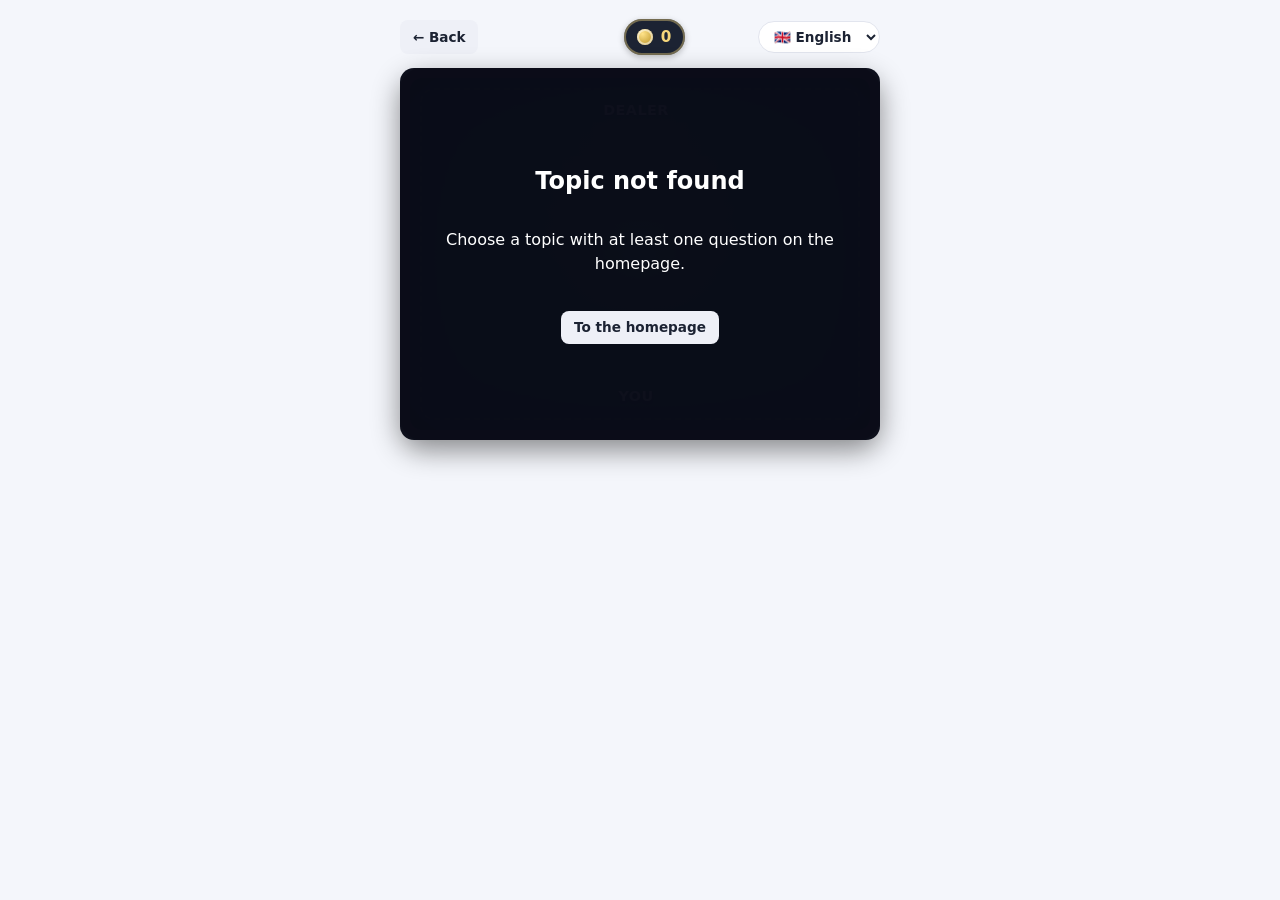
==== blackjack.html @ c1901c58 "Legg til flerspråksstøtte (norsk/engelsk) Nytt js/i18n.js håndterer oversettelser med en enkel t(key" ====
<!DOCTYPE html>
<html lang="no">
<head>
<meta charset="UTF-8" />
<meta name="viewport" content="width=device-width, initial-scale=1.0" />
<title>Quiz Blackjack — PrøveSpill</title>
<link rel="stylesheet" href="style.css" />
<link rel="stylesheet" href="flappy.css" />
<link rel="stylesheet" href="blackjack.css" />
</head>
<body class="game-body">
<div class="game-topbar">
  <a href="index.html" class="secondary back-link" data-i18n="backLink"></a>
  <div id="deck-title" class="deck-title"></div>
  <div class="chip-badge">
    <span class="chip-badge-icon"></span>
    <span id="chips-display">0</span>
  </div>
  <div id="lang-switcher"></div>
</div>

<div class="bj-wrap">
  <div class="bj-table">
    <div class="bj-felt-ring"></div>

    <div class="bj-row bj-row-dealer">
      <div class="bj-label"><span data-i18n="dealerLabel"></span> <span id="dealer-total" class="bj-total"></span></div>
      <div id="dealer-cards" class="bj-cards"></div>
    </div>

    <p id="bj-message" class="bj-message"></p>

    <div class="bj-row bj-row-player">
      <div id="player-cards" class="bj-cards"></div>
      <div class="bj-label"><span data-i18n="playerLabel"></span> <span id="player-total" class="bj-total"></span></div>
    </div>
  </div>

  <div id="panel-betting" class="bj-panel">
    <p class="bj-panel-title" data-i18n="chooseBet"></p>
    <div id="bet-buttons" class="chip-rack"></div>
    <div class="bet-custom">
      <input type="number" id="bet-input" min="1" value="10" />
      <button id="deal-btn" data-i18n="dealBtn"></button>
    </div>
  </div>

  <div id="panel-playing" class="bj-panel bj-panel-round hidden">
    <button id="hit-btn" class="round-btn round-btn-hit" data-i18n="hitBtn"></button>
    <button id="double-btn" class="round-btn round-btn-double" data-i18n="doubleBtn"></button>
    <button id="stand-btn" class="round-btn round-btn-stand" data-i18n="standBtn"></button>
  </div>

  <div id="panel-resolved" class="bj-panel hidden">
    <p id="resolved-text"></p>
    <button id="continue-btn" data-i18n="continueBtn"></button>
  </div>

  <div id="panel-broke" class="bj-panel hidden">
    <p data-i18n="brokeText"></p>
    <button id="bailout-btn" data-i18n="bailoutBtn"></button>
  </div>

  <div id="overlay-question" class="overlay hidden">
    <p id="question-progress" class="question-progress"></p>
    <h3 id="question-text"></h3>
    <div id="question-options" class="question-options"></div>
    <p id="question-feedback" class="question-feedback"></p>
  </div>

  <div id="overlay-empty" class="overlay hidden">
    <h2 data-i18n="emptyDeckTitle"></h2>
    <p data-i18n="emptyDeckText"></p>
    <a href="index.html" class="secondary back-link" data-i18n="toHomepage"></a>
  </div>
</div>

<script src="js/i18n.js"></script>
<script src="js/storage.js"></script>
<script src="js/blackjack.js"></script>
</body>
</html>
---- style.css ----
:root {
  --bg: #f4f6fb;
  --card-bg: #ffffff;
  --text: #1c2333;
  --muted: #667085;
  --primary: #4f46e5;
  --primary-dark: #3f37c9;
  --accent: #22c55e;
  --danger: #ef4444;
  --border: #e2e5ee;
  --radius: 14px;
  --shadow: 0 4px 16px rgba(20, 24, 40, 0.06);
}

* {
  box-sizing: border-box;
}

body {
  margin: 0;
  font-family: "Segoe UI", system-ui, -apple-system, sans-serif;
  background: var(--bg);
  color: var(--text);
  line-height: 1.5;
}

.lang-switcher {
  position: absolute;
  top: 1rem;
  right: 1rem;
}

.lang-select {
  font-family: inherit;
  font-size: 0.85rem;
  font-weight: 600;
  padding: 0.4rem 0.7rem;
  border-radius: 999px;
  border: 1px solid var(--border);
  background: var(--card-bg);
  color: var(--text);
  cursor: pointer;
}

.site-header {
  position: relative;
  text-align: center;
  padding: 2.5rem 1rem 1.5rem;
}

.site-header h1 {
  margin: 0;
  font-size: 2.2rem;
}

.tagline {
  color: var(--muted);
  margin-top: 0.4rem;
}

main {
  max-width: 780px;
  margin: 0 auto;
  padding: 0 1rem 3rem;
  display: flex;
  flex-direction: column;
  gap: 1.5rem;
}

.card {
  background: var(--card-bg);
  border: 1px solid var(--border);
  border-radius: var(--radius);
  box-shadow: var(--shadow);
  padding: 1.5rem;
}

.card h2 {
  margin-top: 0;
}

.hint {
  color: var(--muted);
  font-size: 0.92rem;
}

form {
  display: flex;
  flex-direction: column;
  gap: 0.9rem;
}

label {
  display: flex;
  flex-direction: column;
  gap: 0.35rem;
  font-size: 0.9rem;
  font-weight: 600;
  color: var(--text);
}

input[type="text"],
input[type="number"],
select,
textarea {
  font-family: inherit;
  font-size: 1rem;
  font-weight: 400;
  padding: 0.6rem 0.7rem;
  border-radius: 8px;
  border: 1px solid var(--border);
  background: #fbfcfe;
  color: var(--text);
}

textarea {
  resize: vertical;
}

.inline-form {
  flex-direction: row;
  gap: 0.6rem;
  margin-top: 1rem;
}

.inline-form input {
  flex: 1;
}

.options-grid {
  display: grid;
  grid-template-columns: 1fr 1fr;
  gap: 0.9rem;
}

@media (max-width: 520px) {
  .options-grid {
    grid-template-columns: 1fr;
  }
}

.correct-answer {
  border: 1px solid var(--border);
  border-radius: 8px;
  padding: 0.6rem 0.9rem;
  display: flex;
  gap: 1.2rem;
  flex-wrap: wrap;
}

.correct-answer legend {
  font-weight: 600;
  padding: 0 0.4rem;
}

.correct-answer label {
  flex-direction: row;
  align-items: center;
  gap: 0.4rem;
  font-weight: 400;
}

button {
  cursor: pointer;
  font-family: inherit;
  font-size: 0.95rem;
  font-weight: 600;
  color: #fff;
  background: var(--primary);
  border: none;
  border-radius: 8px;
  padding: 0.65rem 1.1rem;
  transition: background 0.15s ease;
}

button:hover {
  background: var(--primary-dark);
}

button.secondary {
  background: #eef0f7;
  color: var(--text);
}

button.secondary:hover {
  background: #e2e5f2;
}

button.danger {
  background: var(--danger);
}

.hidden {
  display: none !important;
}

.deck-list {
  display: flex;
  flex-direction: column;
  gap: 0.75rem;
  margin-bottom: 0.5rem;
}

.deck-card {
  border: 1px solid var(--border);
  border-radius: 10px;
  padding: 0.9rem 1rem;
  display: flex;
  justify-content: space-between;
  align-items: center;
  flex-wrap: wrap;
  gap: 0.6rem;
}

.deck-info strong {
  font-size: 1.05rem;
}

.deck-info .meta {
  color: var(--muted);
  font-size: 0.85rem;
}

.deck-actions {
  display: flex;
  gap: 0.5rem;
  flex-wrap: wrap;
}

.deck-actions a,
.deck-actions button {
  text-decoration: none;
  font-size: 0.85rem;
  padding: 0.45rem 0.8rem;
}

.empty-state {
  color: var(--muted);
  font-style: italic;
}

#import-status {
  font-size: 0.9rem;
  font-weight: 600;
}

#import-status.success {
  color: var(--accent);
}

#import-status.error {
  color: var(--danger);
}

.question-list {
  margin-top: 1rem;
  display: flex;
  flex-direction: column;
  gap: 0.5rem;
}

.question-item {
  border: 1px solid var(--border);
  border-radius: 8px;
  padding: 0.6rem 0.8rem;
  display: flex;
  justify-content: space-between;
  align-items: flex-start;
  gap: 0.6rem;
  font-size: 0.9rem;
}

.site-footer {
  text-align: center;
  color: var(--muted);
  font-size: 0.85rem;
  padding: 1rem;
}
---- flappy.css ----
.game-body {
  display: flex;
  flex-direction: column;
  align-items: center;
  padding: 1.2rem 1rem 2rem;
  gap: 0.8rem;
  min-height: 100vh;
}

.game-topbar {
  width: 100%;
  max-width: 480px;
  display: flex;
  align-items: center;
  justify-content: space-between;
  gap: 0.6rem;
  flex-wrap: wrap;
}

.back-link {
  display: inline-block;
  background: #eef0f7;
  color: var(--text);
  border-radius: 8px;
  padding: 0.4rem 0.8rem;
  font-size: 0.85rem;
  font-weight: 600;
  text-decoration: none;
}

.deck-title {
  font-weight: 700;
  font-size: 1.05rem;
}

.score-line {
  font-size: 0.9rem;
  color: var(--muted);
}

.game-wrap {
  position: relative;
  width: 100%;
  max-width: 480px;
}

#game-canvas {
  width: 100%;
  height: auto;
  aspect-ratio: 480 / 640;
  display: block;
  background: linear-gradient(#7ec8e3, #bfe9ff);
  border-radius: var(--radius);
  border: 1px solid var(--border);
  box-shadow: var(--shadow);
  touch-action: manipulation;
}

.overlay {
  position: absolute;
  inset: 0;
  background: rgba(15, 18, 32, 0.82);
  color: #fff;
  border-radius: var(--radius);
  display: flex;
  flex-direction: column;
  align-items: center;
  justify-content: center;
  text-align: center;
  gap: 0.8rem;
  padding: 1.5rem;
}

.overlay h2,
.overlay h3 {
  margin: 0;
}

.overlay .back-link {
  margin-top: 0.4rem;
}

.overlay button {
  min-width: 160px;
}

.question-options {
  display: grid;
  grid-template-columns: 1fr 1fr;
  gap: 0.6rem;
  width: 100%;
  max-width: 380px;
}

.question-options button {
  background: #2c3350;
  white-space: normal;
  min-height: 3rem;
}

.question-options button:hover {
  background: #3a4368;
}

.question-options button.correct {
  background: var(--accent) !important;
}

.question-options button.incorrect {
  background: var(--danger) !important;
}

.question-feedback {
  min-height: 1.2rem;
  font-weight: 600;
}
---- blackjack.css ----
.chip-badge {
  display: flex;
  align-items: center;
  gap: 0.45rem;
  background: #1c2333;
  color: #f5d67b;
  padding: 0.4rem 0.85rem;
  border-radius: 999px;
  font-weight: 800;
  font-size: 0.95rem;
  box-shadow: inset 0 0 0 2px rgba(245, 214, 123, 0.4), 0 2px 6px rgba(0, 0, 0, 0.25);
}

.chip-badge-icon {
  width: 16px;
  height: 16px;
  border-radius: 50%;
  flex-shrink: 0;
  background: radial-gradient(circle at 35% 30%, #ffe38a, #caa53d 70%);
  box-shadow: inset 0 0 0 2px rgba(255, 255, 255, 0.55);
}

.bj-wrap {
  position: relative;
  width: 100%;
  max-width: 480px;
  display: flex;
  flex-direction: column;
  gap: 1rem;
}

.bj-table {
  position: relative;
  background:
    radial-gradient(ellipse at 50% 20%, rgba(255, 255, 255, 0.08), transparent 55%),
    radial-gradient(ellipse at center, #1c8348 0%, #0e6034 45%, #073d20 100%);
  border: 10px solid #5c3a1e;
  border-radius: 22px;
  box-shadow: 0 10px 28px rgba(0, 0, 0, 0.45), inset 0 0 70px rgba(0, 0, 0, 0.4);
  padding: 1.4rem 1.1rem;
  min-height: 360px;
  display: flex;
  flex-direction: column;
  justify-content: space-between;
  gap: 0.8rem;
  overflow: hidden;
}

.bj-felt-ring {
  position: absolute;
  inset: 10px;
  border: 2px dashed rgba(255, 255, 255, 0.14);
  border-radius: 14px;
  pointer-events: none;
}

.bj-row {
  display: flex;
  flex-direction: column;
  align-items: center;
  gap: 0.5rem;
}

.bj-label {
  color: #eafff2;
  font-weight: 700;
  font-size: 0.9rem;
  letter-spacing: 0.03em;
  text-transform: uppercase;
  display: flex;
  align-items: center;
  gap: 0.5rem;
  text-shadow: 0 1px 3px rgba(0, 0, 0, 0.5);
}

.bj-total {
  font-weight: 800;
  font-size: 0.95rem;
  color: #ffe38a;
  text-transform: none;
  letter-spacing: normal;
}

.bj-cards {
  display: flex;
  justify-content: center;
  min-height: 100px;
  padding: 0 1rem;
}

.bj-card {
  width: 66px;
  height: 92px;
  border-radius: 9px;
  background: linear-gradient(160deg, #ffffff, #eef0f5);
  box-shadow: 0 5px 12px rgba(0, 0, 0, 0.4), inset 0 0 0 1px rgba(0, 0, 0, 0.06);
  display: flex;
  flex-direction: column;
  justify-content: space-between;
  padding: 5px 6px;
  flex-shrink: 0;
  transition: transform 0.2s ease;
}

.bj-cards .bj-card:not(:first-child) {
  margin-left: -30px;
}

.bj-cards .bj-card:nth-child(1) { transform: rotate(-4deg); }
.bj-cards .bj-card:nth-child(2) { transform: rotate(2deg); }
.bj-cards .bj-card:nth-child(3) { transform: rotate(7deg); }
.bj-cards .bj-card:nth-child(4) { transform: rotate(12deg); }
.bj-cards .bj-card:nth-child(5) { transform: rotate(17deg); }

.bj-card-rank {
  font-weight: 800;
  font-size: 0.95rem;
  line-height: 1;
}

.bj-card-rank.bottom {
  align-self: flex-end;
  transform: rotate(180deg);
}

.bj-card-suit-center {
  font-size: 1.5rem;
  text-align: center;
}

.bj-card.red { color: #d21f3c; }
.bj-card.black { color: #1c2333; }

.bj-card.hidden-card {
  background:
    repeating-linear-gradient(45deg, #2a2f6b, #2a2f6b 6px, #3f37c9 6px, #3f37c9 12px);
  border: 2px solid rgba(255, 255, 255, 0.55);
  box-shadow: 0 5px 12px rgba(0, 0, 0, 0.4);
}

.bj-message {
  text-align: center;
  color: #fff;
  font-weight: 700;
  min-height: 1.4rem;
  margin: 0;
  text-shadow: 0 1px 3px rgba(0, 0, 0, 0.5);
}

.bj-panel {
  background: var(--card-bg);
  border: 1px solid var(--border);
  border-radius: var(--radius);
  box-shadow: var(--shadow);
  padding: 1.2rem;
  display: flex;
  flex-direction: column;
  align-items: center;
  gap: 0.9rem;
  text-align: center;
}

.bj-panel-title {
  margin: 0;
  font-weight: 700;
  color: var(--muted);
  font-size: 0.9rem;
  text-transform: uppercase;
  letter-spacing: 0.04em;
}

.chip-rack {
  display: flex;
  gap: 0.9rem;
  flex-wrap: wrap;
  justify-content: center;
  padding: 0.3rem 0;
}

.poker-chip {
  --chip-color: #b91c1c;
  width: 60px;
  height: 60px;
  border-radius: 50%;
  border: none;
  padding: 0;
  cursor: pointer;
  position: relative;
  background-image: repeating-conic-gradient(
    rgba(255, 255, 255, 0.92) 0deg 14deg,
    transparent 14deg 45deg
  );
  background-color: var(--chip-color);
  box-shadow: 0 5px 10px rgba(0, 0, 0, 0.35), inset 0 0 0 2px rgba(255, 255, 255, 0.5);
  transition: transform 0.15s ease, box-shadow 0.15s ease;
}

.poker-chip:hover {
  transform: translateY(-3px);
}

.poker-chip::after {
  content: "";
  position: absolute;
  inset: 9px;
  border-radius: 50%;
  background: var(--chip-color);
  border: 2px dashed rgba(255, 255, 255, 0.6);
  box-shadow: inset 0 2px 5px rgba(255, 255, 255, 0.35), inset 0 -4px 8px rgba(0, 0, 0, 0.35);
}

.poker-chip .poker-chip-label {
  position: relative;
  z-index: 1;
  color: #fff;
  font-weight: 800;
  font-size: 0.85rem;
  text-shadow: 0 1px 2px rgba(0, 0, 0, 0.6);
}

.poker-chip.chip-5 { --chip-color: #b91c1c; }
.poker-chip.chip-10 { --chip-color: #1d4ed8; }
.poker-chip.chip-25 { --chip-color: #15803d; }
.poker-chip.chip-50 { --chip-color: #27272a; }
.poker-chip.chip-allin {
  --chip-color: #b45309;
  background-image: repeating-conic-gradient(
    rgba(255, 232, 168, 0.95) 0deg 14deg,
    transparent 14deg 45deg
  );
}
.poker-chip.chip-allin::after {
  background: linear-gradient(160deg, #f5d67b, #b45309);
}

.poker-chip.selected {
  transform: translateY(-5px);
  box-shadow: 0 8px 16px rgba(0, 0, 0, 0.45), 0 0 0 3px #f5d67b;
}

.bet-custom {
  display: flex;
  gap: 0.6rem;
  align-items: center;
}

.bet-custom input {
  width: 90px;
  font-family: inherit;
  font-size: 1rem;
  padding: 0.6rem 0.7rem;
  border-radius: 8px;
  border: 1px solid var(--border);
  text-align: center;
}

.bj-panel-round {
  flex-direction: row;
  justify-content: center;
  gap: 1.4rem;
  background: transparent;
  border: none;
  box-shadow: none;
  padding: 0.4rem 0;
}

.round-btn {
  width: 82px;
  height: 82px;
  border-radius: 50%;
  border: 4px solid rgba(255, 255, 255, 0.85);
  color: #fff;
  font-weight: 800;
  font-size: 0.95rem;
  cursor: pointer;
  box-shadow: 0 8px 16px rgba(0, 0, 0, 0.4), inset 0 0 0 5px rgba(255, 255, 255, 0.08);
  transition: transform 0.15s ease;
}

.round-btn:hover:not(:disabled) {
  transform: translateY(-3px);
}

.round-btn:disabled {
  opacity: 0.4;
  cursor: not-allowed;
}

.round-btn-hit {
  background: radial-gradient(circle at 35% 30%, #4ade80, #15803d 75%);
  color: #052e12;
}

.round-btn-stand {
  background: radial-gradient(circle at 35% 30%, #f87171, #b91c1c 75%);
  color: #3b0a0a;
}

.round-btn-double {
  background: radial-gradient(circle at 35% 30%, #fde68a, #b45309 75%);
  color: #3b2400;
}

#resolved-text {
  font-weight: 700;
  font-size: 1.05rem;
}

.overlay {
  position: absolute;
  inset: 0;
  z-index: 5;
  background: rgba(10, 12, 24, 0.98);
  color: #fff;
  border-radius: var(--radius);
  display: flex;
  flex-direction: column;
  align-items: center;
  justify-content: center;
  text-align: center;
  gap: 0.8rem;
  padding: 1.5rem;
}

.overlay h2,
.overlay h3 {
  margin: 0;
}

.question-progress {
  color: #a5b4fc;
  font-weight: 600;
  margin: 0;
}

.question-options {
  display: grid;
  grid-template-columns: 1fr 1fr;
  gap: 0.6rem;
  width: 100%;
  max-width: 380px;
}

.question-options button {
  background: #2c3350;
  white-space: normal;
  min-height: 3rem;
}

.question-options button:hover {
  background: #3a4368;
}

.question-options button.correct {
  background: var(--accent) !important;
}

.question-options button.incorrect {
  background: var(--danger) !important;
}

.question-feedback {
  min-height: 1.2rem;
  font-weight: 600;
}
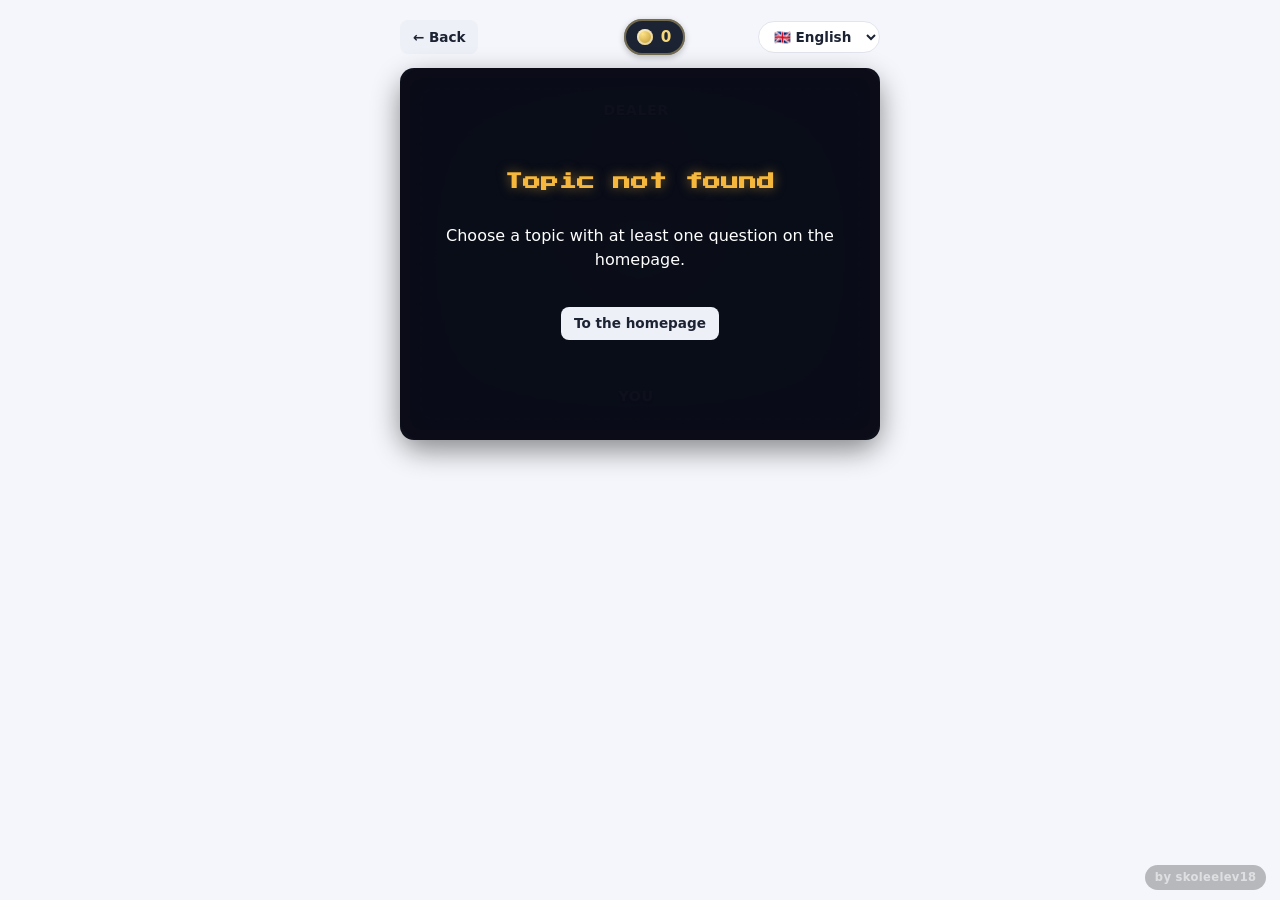
==== commit 998b746b: "Rename til Triumph, ny Flashcards-modus, quiz-først Blackjack, vannmerke og arkade-forside - Blackja" ====
--- a/blackjack.html
+++ b/blackjack.html
@@ -3,7 +3,8 @@
 <head>
 <meta charset="UTF-8" />
 <meta name="viewport" content="width=device-width, initial-scale=1.0" />
-<title>Quiz Blackjack — PrøveSpill</title>
+<title>Quiz Blackjack — Triumph</title>
+<link href="https://fonts.googleapis.com/css2?family=Press+Start+2P&display=swap" rel="stylesheet" />
 <link rel="stylesheet" href="style.css" />
 <link rel="stylesheet" href="flappy.css" />
 <link rel="stylesheet" href="blackjack.css" />
@@ -56,11 +57,6 @@
     <button id="continue-btn" data-i18n="continueBtn"></button>
   </div>
 
-  <div id="panel-broke" class="bj-panel hidden">
-    <p data-i18n="brokeText"></p>
-    <button id="bailout-btn" data-i18n="bailoutBtn"></button>
-  </div>
-
   <div id="overlay-question" class="overlay hidden">
     <p id="question-progress" class="question-progress"></p>
     <h3 id="question-text"></h3>
@@ -75,6 +71,8 @@
   </div>
 </div>
 
+<div class="watermark">by skoleelev18</div>
+
 <script src="js/i18n.js"></script>
 <script src="js/storage.js"></script>
 <script src="js/blackjack.js"></script>
--- a/style.css
+++ b/style.css
@@ -7,13 +7,30 @@
   --primary-dark: #3f37c9;
   --accent: #22c55e;
   --danger: #ef4444;
+  --gold: #f5b83d;
   --border: #e2e5ee;
   --radius: 14px;
   --shadow: 0 4px 16px rgba(20, 24, 40, 0.06);
+  --arcade-font: "Press Start 2P", "Courier New", monospace;
 }
 
 * {
   box-sizing: border-box;
+}
+
+.watermark {
+  position: fixed;
+  bottom: 10px;
+  right: 14px;
+  font-size: 0.72rem;
+  font-weight: 700;
+  letter-spacing: 0.03em;
+  color: rgba(255, 255, 255, 0.55);
+  background: rgba(0, 0, 0, 0.25);
+  padding: 0.25rem 0.6rem;
+  border-radius: 999px;
+  pointer-events: none;
+  z-index: 50;
 }
 
 body {
@@ -45,17 +62,49 @@
 .site-header {
   position: relative;
   text-align: center;
-  padding: 2.5rem 1rem 1.5rem;
+  padding: 3rem 1rem 3rem;
+  margin: 0 0 0.5rem;
+  background:
+    radial-gradient(ellipse at 20% 0%, rgba(245, 184, 61, 0.18), transparent 55%),
+    radial-gradient(ellipse at 80% 100%, rgba(79, 70, 229, 0.35), transparent 55%),
+    linear-gradient(160deg, #14162b, #1c1f3d 55%, #14162b);
+  overflow: hidden;
+  box-shadow: inset 0 -1px 0 rgba(255, 255, 255, 0.06);
+}
+
+.site-header::before {
+  content: "";
+  position: absolute;
+  inset: 0;
+  background-image: repeating-linear-gradient(
+    0deg,
+    rgba(255, 255, 255, 0.035) 0px,
+    rgba(255, 255, 255, 0.035) 1px,
+    transparent 1px,
+    transparent 3px
+  );
+  pointer-events: none;
 }
 
 .site-header h1 {
+  position: relative;
   margin: 0;
-  font-size: 2.2rem;
+  font-family: var(--arcade-font);
+  font-size: 1.9rem;
+  line-height: 1.4;
+  letter-spacing: 0.02em;
+  background: linear-gradient(90deg, #f5b83d, #ff8ac1, #7c9dff);
+  -webkit-background-clip: text;
+  background-clip: text;
+  color: transparent;
+  text-shadow: 0 0 18px rgba(124, 157, 255, 0.45);
 }
 
 .tagline {
-  color: var(--muted);
-  margin-top: 0.4rem;
+  position: relative;
+  color: #b8bdd9;
+  margin-top: 1rem;
+  font-size: 0.95rem;
 }
 
 main {
@@ -70,9 +119,18 @@
 .card {
   background: var(--card-bg);
   border: 1px solid var(--border);
+  border-top: 4px solid var(--primary);
   border-radius: var(--radius);
   box-shadow: var(--shadow);
   padding: 1.5rem;
+}
+
+#manual-section {
+  border-top-color: var(--gold);
+}
+
+#ai-section {
+  border-top-color: var(--accent);
 }
 
 .card h2 {
@@ -164,30 +222,45 @@
   cursor: pointer;
   font-family: inherit;
   font-size: 0.95rem;
-  font-weight: 600;
+  font-weight: 700;
   color: #fff;
   background: var(--primary);
   border: none;
-  border-radius: 8px;
+  border-radius: 10px;
   padding: 0.65rem 1.1rem;
-  transition: background 0.15s ease;
+  box-shadow: 0 4px 0 var(--primary-dark);
+  transition: transform 0.1s ease, box-shadow 0.1s ease, background 0.15s ease;
 }
 
 button:hover {
   background: var(--primary-dark);
+  transform: translateY(-1px);
+  box-shadow: 0 5px 0 #2f2996;
+}
+
+button:active {
+  transform: translateY(3px);
+  box-shadow: 0 1px 0 var(--primary-dark);
 }
 
 button.secondary {
   background: #eef0f7;
   color: var(--text);
+  box-shadow: 0 4px 0 #cfd3e4;
 }
 
 button.secondary:hover {
   background: #e2e5f2;
+  box-shadow: 0 5px 0 #bfc4dc;
 }
 
 button.danger {
   background: var(--danger);
+  box-shadow: 0 4px 0 #b91c1c;
+}
+
+button.danger:hover {
+  box-shadow: 0 5px 0 #991616;
 }
 
 .hidden {
@@ -203,6 +276,7 @@
 
 .deck-card {
   border: 1px solid var(--border);
+  border-left: 5px solid var(--primary);
   border-radius: 10px;
   padding: 0.9rem 1rem;
   display: flex;
@@ -210,7 +284,17 @@
   align-items: center;
   flex-wrap: wrap;
   gap: 0.6rem;
-}
+  transition: transform 0.15s ease, box-shadow 0.15s ease;
+}
+
+.deck-card:hover {
+  transform: translateY(-2px);
+  box-shadow: var(--shadow);
+}
+
+.deck-card:nth-of-type(3n+1) { border-left-color: var(--primary); }
+.deck-card:nth-of-type(3n+2) { border-left-color: var(--gold); }
+.deck-card:nth-of-type(3n+3) { border-left-color: var(--accent); }
 
 .deck-info strong {
   font-size: 1.05rem;
@@ -276,3 +360,11 @@
   font-size: 0.85rem;
   padding: 1rem;
 }
+
+.footer-credit {
+  margin-top: 0.5rem;
+  font-family: var(--arcade-font);
+  font-size: 0.65rem;
+  letter-spacing: 0.02em;
+  color: var(--primary);
+}
--- a/flappy.css
+++ b/flappy.css
@@ -76,6 +76,14 @@
   margin: 0;
 }
 
+.overlay h2 {
+  font-family: var(--arcade-font);
+  font-size: 1.1rem;
+  line-height: 1.6;
+  color: var(--gold);
+  text-shadow: 0 0 12px rgba(245, 184, 61, 0.5);
+}
+
 .overlay .back-link {
   margin-top: 0.4rem;
 }
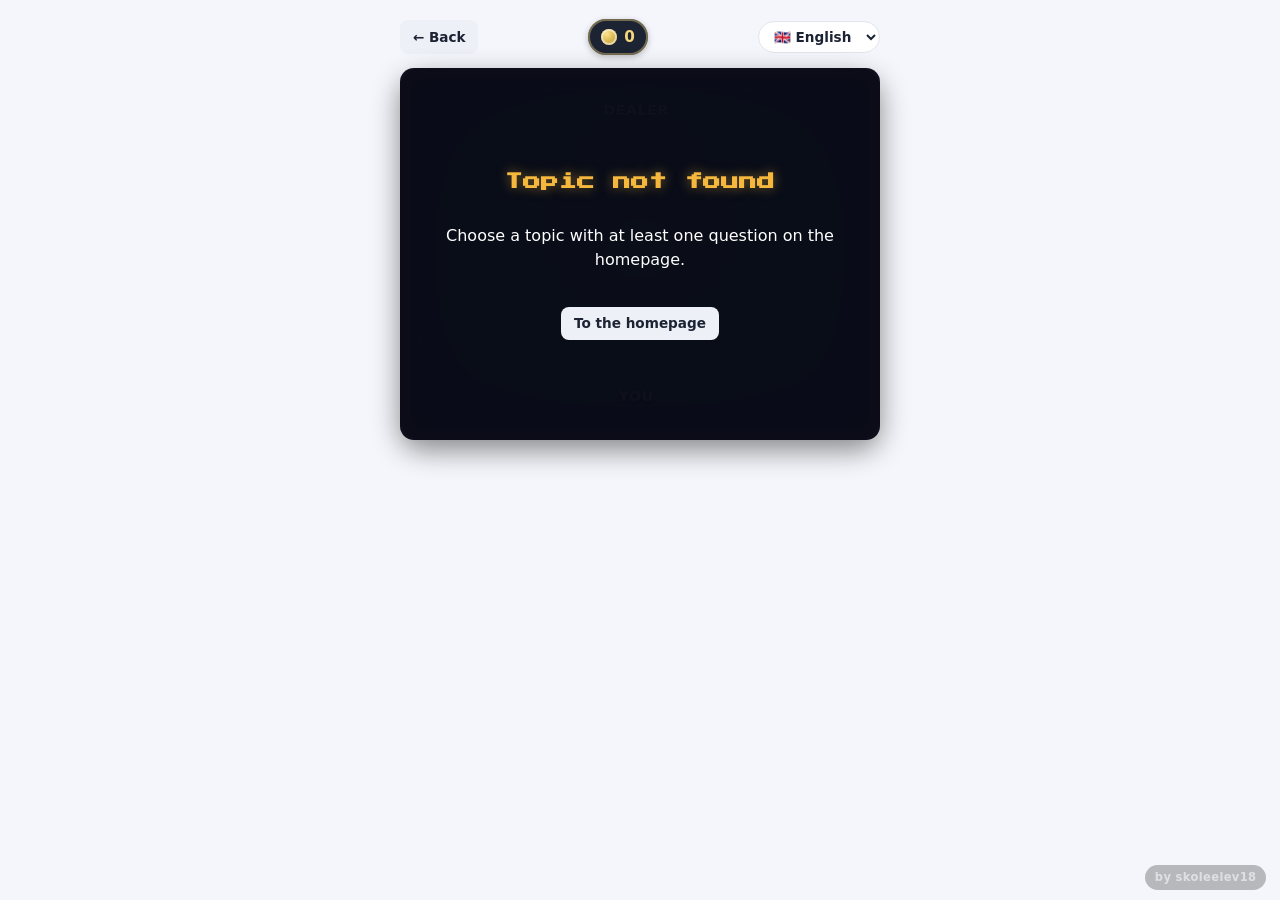
==== commit 820de73a: "[Utkast] Global myntøkonomi, design-butikk med 10 temaer, og Sant/Usant-modus Mynter (Coins): - Ny g" ====
--- a/blackjack.html
+++ b/blackjack.html
@@ -17,6 +17,7 @@
     <span class="chip-badge-icon"></span>
     <span id="chips-display">0</span>
   </div>
+  <div id="coin-badge"></div>
   <div id="lang-switcher"></div>
 </div>
 
@@ -29,7 +30,7 @@
       <div id="dealer-cards" class="bj-cards"></div>
     </div>
 
-    <p id="bj-message" class="bj-message"></p>
+    <p id="bj-message" class="bj-message" aria-live="polite"></p>
 
     <div class="bj-row bj-row-player">
       <div id="player-cards" class="bj-cards"></div>
@@ -53,15 +54,16 @@
   </div>
 
   <div id="panel-resolved" class="bj-panel hidden">
-    <p id="resolved-text"></p>
+    <p id="resolved-text" aria-live="polite"></p>
     <button id="continue-btn" data-i18n="continueBtn"></button>
   </div>
 
   <div id="overlay-question" class="overlay hidden">
     <p id="question-progress" class="question-progress"></p>
-    <h3 id="question-text"></h3>
+    <h3 id="question-text" aria-live="polite"></h3>
     <div id="question-options" class="question-options"></div>
-    <p id="question-feedback" class="question-feedback"></p>
+    <p id="question-feedback" class="question-feedback" aria-live="polite"></p>
+    <button id="next-question-btn" class="hidden" data-i18n="nextQuestionBtn"></button>
   </div>
 
   <div id="overlay-empty" class="overlay hidden">
@@ -75,6 +77,8 @@
 
 <script src="js/i18n.js"></script>
 <script src="js/storage.js"></script>
+<script src="js/coins.js"></script>
+<script src="js/theme.js"></script>
 <script src="js/blackjack.js"></script>
 </body>
 </html>
--- a/style.css
+++ b/style.css
@@ -47,6 +47,22 @@
   right: 1rem;
 }
 
+.header-controls {
+  position: absolute;
+  top: 1rem;
+  left: 1rem;
+  display: flex;
+  align-items: center;
+  gap: 0.5rem;
+  flex-wrap: wrap;
+}
+
+.header-controls a {
+  text-decoration: none;
+  font-size: 0.8rem;
+  padding: 0.4rem 0.7rem;
+}
+
 .lang-select {
   font-family: inherit;
   font-size: 0.85rem;
@@ -323,16 +339,19 @@
   font-style: italic;
 }
 
-#import-status {
+#import-status,
+#deck-import-status {
   font-size: 0.9rem;
   font-weight: 600;
 }
 
-#import-status.success {
+#import-status.success,
+#deck-import-status.success {
   color: var(--accent);
 }
 
-#import-status.error {
+#import-status.error,
+#deck-import-status.error {
   color: var(--danger);
 }
 
@@ -368,3 +387,146 @@
   letter-spacing: 0.02em;
   color: var(--primary);
 }
+
+.coin-badge {
+  display: inline-flex;
+  align-items: center;
+  gap: 0.4rem;
+  background: #1c2333;
+  color: #ffe38a;
+  padding: 0.35rem 0.75rem;
+  border-radius: 999px;
+  font-weight: 800;
+  font-size: 0.85rem;
+  box-shadow: inset 0 0 0 2px rgba(255, 227, 138, 0.35);
+}
+
+.coin-badge-icon {
+  font-size: 0.95rem;
+}
+
+/* ---- Kjøpbare fargetemaer ---- */
+
+:root[data-theme="ocean"] {
+  --primary: #0891b2;
+  --primary-dark: #0e7490;
+  --accent: #22d3ee;
+  --gold: #38bdf8;
+  --bg: #eafcff;
+  --border: #bae6fd;
+}
+
+:root[data-theme="forest"] {
+  --primary: #15803d;
+  --primary-dark: #166534;
+  --accent: #84cc16;
+  --gold: #a3e635;
+  --bg: #f0fdf4;
+  --border: #bbf7d0;
+}
+
+:root[data-theme="sunset"] {
+  --primary: #ea580c;
+  --primary-dark: #c2410c;
+  --accent: #f43f5e;
+  --gold: #fb923c;
+  --bg: #fff7ed;
+  --border: #fed7aa;
+}
+
+:root[data-theme="grape"] {
+  --primary: #7c3aed;
+  --primary-dark: #6d28d9;
+  --accent: #d946ef;
+  --gold: #e879f9;
+  --bg: #faf5ff;
+  --border: #e9d5ff;
+}
+
+:root[data-theme="dark"] {
+  --bg: #0f1220;
+  --card-bg: #1a1e33;
+  --text: #e8eaf6;
+  --muted: #9aa0c3;
+  --primary: #6366f1;
+  --primary-dark: #4f46e5;
+  --accent: #34d399;
+  --gold: #fbbf24;
+  --border: #2b3050;
+}
+
+:root[data-theme="retro"] {
+  --bg: #0a0a0a;
+  --card-bg: #161616;
+  --text: #f5b83d;
+  --muted: #b98a2e;
+  --primary: #f59e0b;
+  --primary-dark: #b45309;
+  --accent: #f5b83d;
+  --gold: #ffcc66;
+  --border: #3a2e12;
+}
+
+:root[data-theme="neon"] {
+  --bg: #0b0014;
+  --card-bg: #16021f;
+  --text: #f5f3ff;
+  --muted: #c9a9ff;
+  --primary: #ff2fd0;
+  --primary-dark: #c2189f;
+  --accent: #00f0ff;
+  --gold: #00f0ff;
+  --border: #3a0a4a;
+}
+
+:root[data-theme="gold"] {
+  --bg: #0d0d0d;
+  --card-bg: #1a1a1a;
+  --text: #f5e7c1;
+  --muted: #c9b37a;
+  --primary: #caa53d;
+  --primary-dark: #a3812a;
+  --accent: #e8c766;
+  --gold: #f0d98c;
+  --border: #3a2f14;
+}
+
+:root[data-theme="legendary"] {
+  --primary: #7c3aed;
+  --primary-dark: #6d28d9;
+  --accent: #22d3ee;
+  --gold: #ff5f6d;
+  --bg: #f7f5ff;
+  --border: #e4d9ff;
+}
+
+:root[data-theme="legendary"] .card,
+:root[data-theme="legendary"] .bj-panel,
+:root[data-theme="legendary"] .deck-card,
+:root[data-theme="legendary"] .shop-card {
+  border: 3px solid transparent;
+  background-image: linear-gradient(var(--card-bg), var(--card-bg)),
+    linear-gradient(90deg, #ff5f6d, #7c3aed, #22d3ee, #ff5f6d);
+  background-origin: border-box;
+  background-clip: padding-box, border-box;
+  background-size: 100% 100%, 300% 100%;
+  animation: legendary-border 6s linear infinite;
+}
+
+@keyframes legendary-border {
+  to {
+    background-position: 0 0, -300% 0;
+  }
+}
+
+:root[data-theme="legendary"] .site-header {
+  background: linear-gradient(270deg, #ff5f6d, #7c3aed, #22d3ee, #ff5f6d);
+  background-size: 400% 400%;
+  animation: legendary-bg 10s ease infinite;
+}
+
+@keyframes legendary-bg {
+  0% { background-position: 0% 50%; }
+  50% { background-position: 100% 50%; }
+  100% { background-position: 0% 50%; }
+}
--- a/flappy.css
+++ b/flappy.css
@@ -114,8 +114,16 @@
   background: var(--accent) !important;
 }
 
+.question-options button.correct::before {
+  content: "✓ ";
+}
+
 .question-options button.incorrect {
   background: var(--danger) !important;
+}
+
+.question-options button.incorrect::before {
+  content: "✗ ";
 }
 
 .question-feedback {
